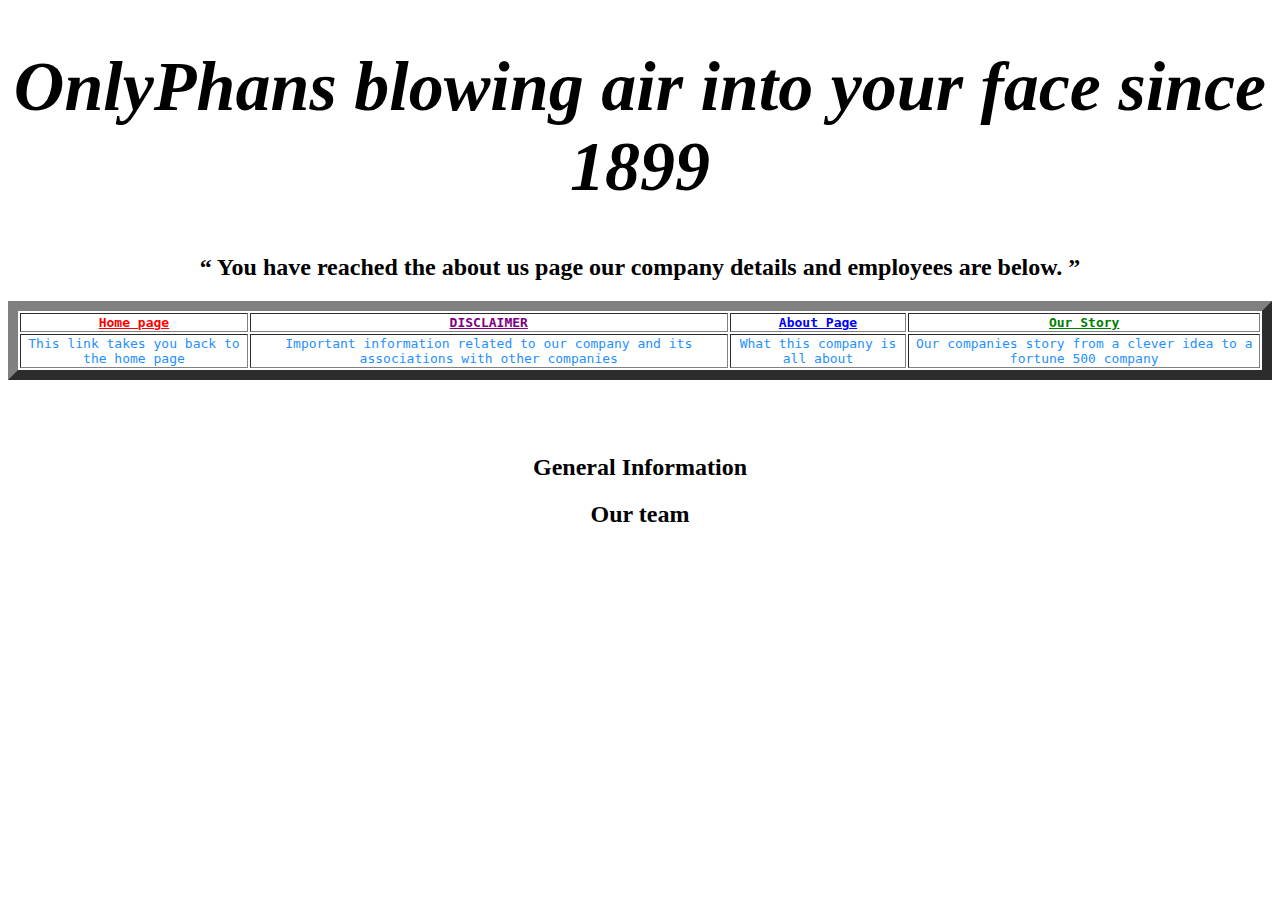
==== aboutPage.html @ 450270c7 "Add files via upload" ====
<!DOCTYPE html>

<html lang="en">

<head>

    <meta charset="UTF-8">

    <meta name="viewport" content="width=device-width, initial-scale=1.0">

    <meta http-equiv="X-UA-Compatible" content="ie=edge">

    <title>About page</title>
	
    <link rel="stylesheet" href="adare_menu.css" type="text/css"> 

</head>
		
<body>
	<header style = "text-align : center; font-family : times">
		<em><h1 style = "font-size : 70px" > OnlyPhans blowing air into your face since 1899 </h1></em>
		<h2><q> You have reached the about us page our company details and employees are below. </q></h2>	
	<header>
	<nav align = "center" style = "font-family : monospace">
		<table border = "10" align = "center">
			<tr>
				<td> <b> <a href = "../index.html" style = "color:red"> Home page </a> </td>
				<td> <b> <a href = "pages/disclaimerPage.html" style = "color:purple"> DISCLAIMER </a> </td>
				<td> <b> <a href = "pages/aboutPage.html" style = "color:blue"> About Page </a> </td>
				<td> <b> <a href = "pages/storyPage.html" style = "color:green"> Our Story </a> </td>
			</tr>
			<tr style = "color : DodgerBlue">
				<td>This link takes you back to the home page</td>
				<td>Important information related to our company and its associations with other companies</td>
				<td>What this company is all about</td>
				<td>Our companies story from a clever idea to a fortune 500 company</td>
			</tr>
		</table>
	</nav>
	<br>
	<br>
	<br>
	<div>
		<h2> General Information </h2>
		
	</div>
	
	<div>
		<h2> Our team </h2>
		
	</div>
	
	<div>
		<h2>  </h2>
	</div>
</body>

</html>
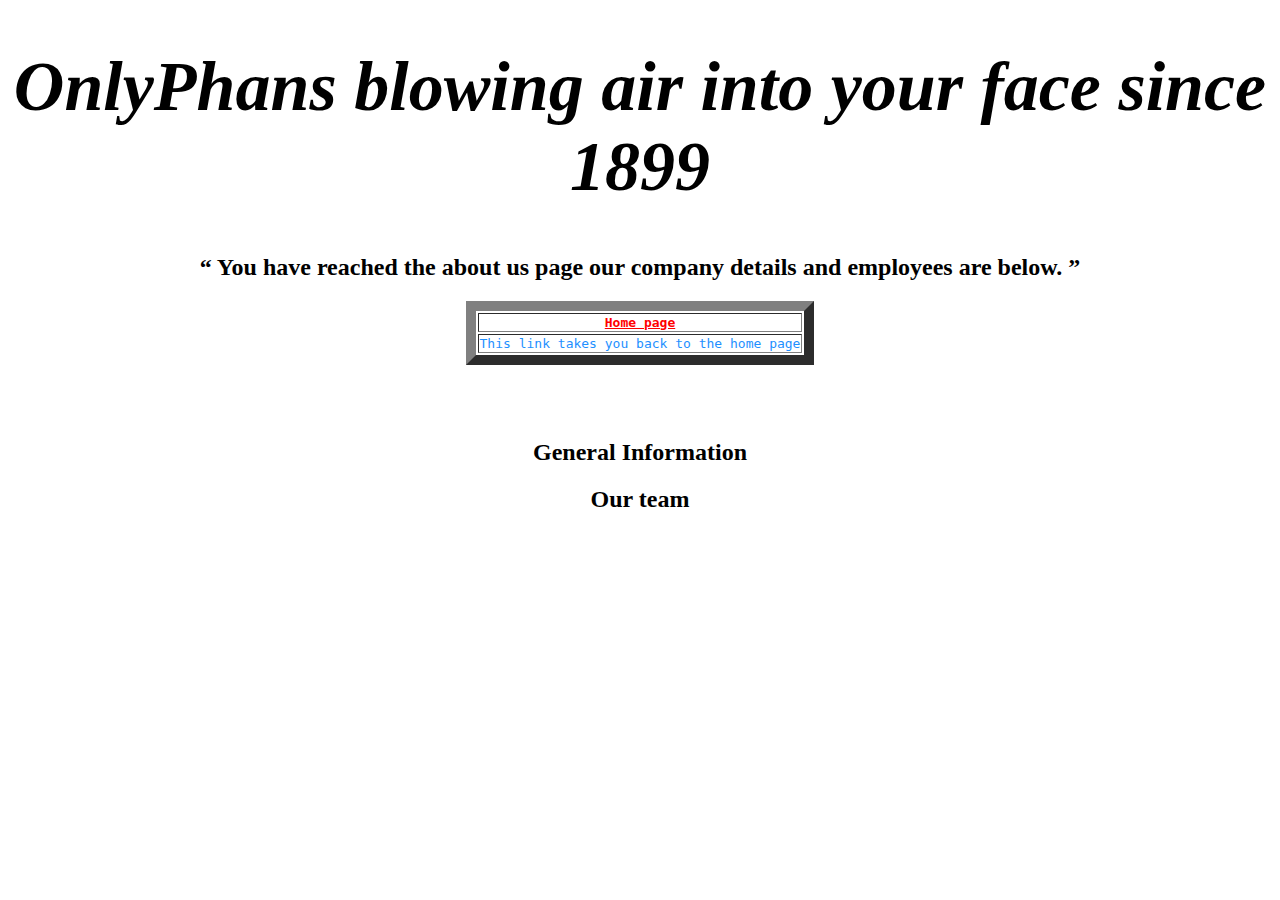
==== commit 11802e6f: "Update aboutPage.html" ====
--- a/aboutPage.html
+++ b/aboutPage.html
@@ -25,15 +25,11 @@
 		<table border = "10" align = "center">
 			<tr>
 				<td> <b> <a href = "../index.html" style = "color:red"> Home page </a> </td>
-				<td> <b> <a href = "pages/disclaimerPage.html" style = "color:purple"> DISCLAIMER </a> </td>
-				<td> <b> <a href = "pages/aboutPage.html" style = "color:blue"> About Page </a> </td>
-				<td> <b> <a href = "pages/storyPage.html" style = "color:green"> Our Story </a> </td>
+
 			</tr>
 			<tr style = "color : DodgerBlue">
 				<td>This link takes you back to the home page</td>
-				<td>Important information related to our company and its associations with other companies</td>
-				<td>What this company is all about</td>
-				<td>Our companies story from a clever idea to a fortune 500 company</td>
+
 			</tr>
 		</table>
 	</nav>
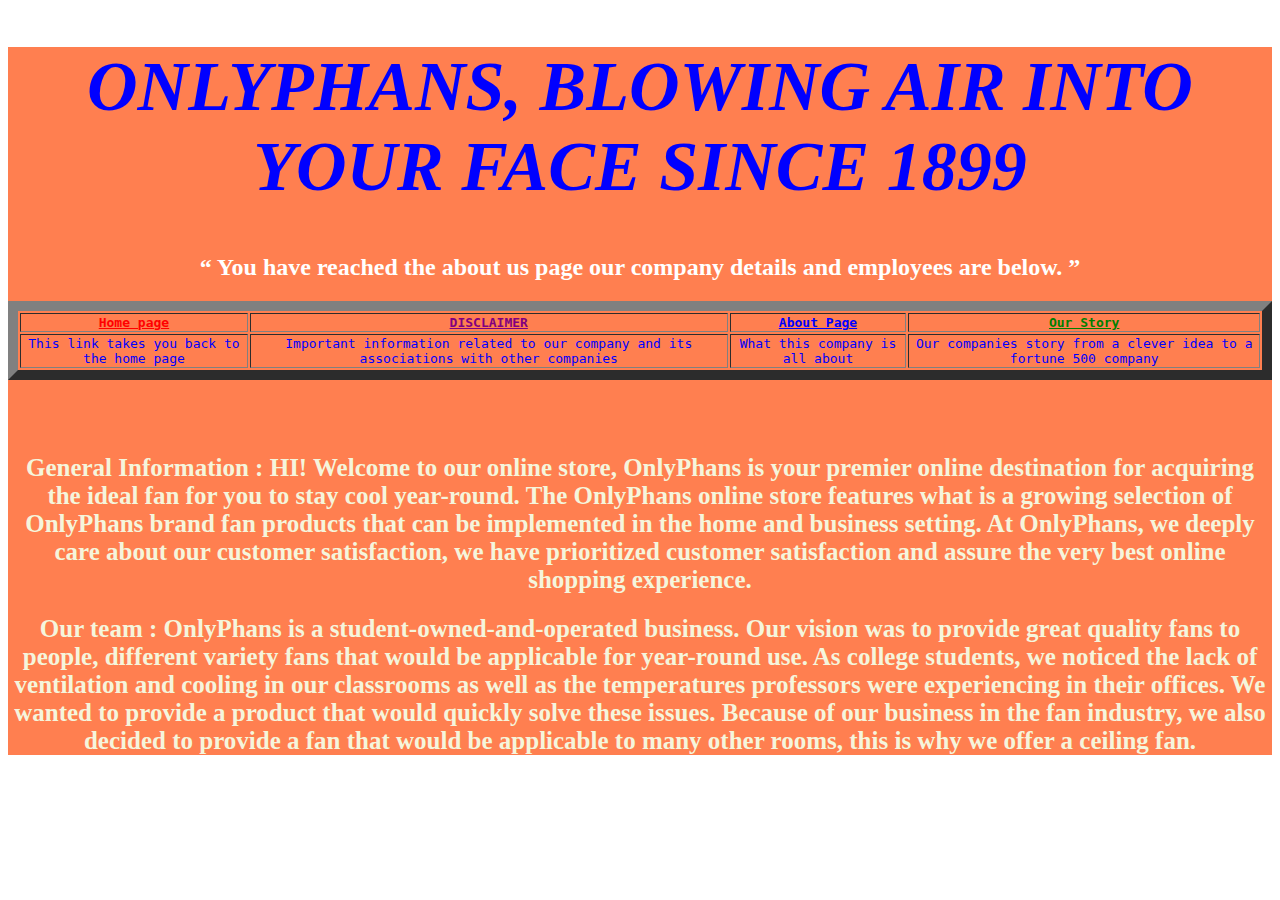
==== commit e6dfadbb: "Add files via upload" ====
--- a/aboutPage.html
+++ b/aboutPage.html
@@ -17,32 +17,38 @@
 </head>
 		
 <body>
-	<header style = "text-align : center; font-family : times">
-		<em><h1 style = "font-size : 70px" > OnlyPhans blowing air into your face since 1899 </h1></em>
-		<h2><q> You have reached the about us page our company details and employees are below. </q></h2>	
+	<header style = "text-align : center; font-family : verdana; black; background-color: coral">
+		<em><h1 style = "font-size : 70px; font-family: 'Dancing Script', cursive; text-transform: uppercase; color: blue" > OnlyPhans, blowing air into your face since 1899 </h1></em>
+		<h2 style = "color: white"><q> You have reached the about us page our company details and employees are below. </q></h2>	
 	<header>
 	<nav align = "center" style = "font-family : monospace">
 		<table border = "10" align = "center">
 			<tr>
 				<td> <b> <a href = "../index.html" style = "color:red"> Home page </a> </td>
-
+				<td> <b> <a href = "pages/disclaimerPage.html" style = "color:purple"> DISCLAIMER </a> </td>
+				<td> <b> <a href = "pages/aboutPage.html" style = "color:blue"> About Page </a> </td>
+				<td> <b> <a href = "pages/storyPage.html" style = "color:green"> Our Story </a> </td>
 			</tr>
-			<tr style = "color : DodgerBlue">
+			<tr style = "color : blue">
 				<td>This link takes you back to the home page</td>
-
+				<td>Important information related to our company and its associations with other companies</td>
+				<td>What this company is all about</td>
+				<td>Our companies story from a clever idea to a fortune 500 company</td>
 			</tr>
 		</table>
 	</nav>
 	<br>
 	<br>
 	<br>
+
+
 	<div>
-		<h2> General Information </h2>
+		<h2 style = "color: beige; font-size: 25px"> General Information : HI! Welcome to our online store, OnlyPhans is your premier online destination for acquiring the ideal fan for you to stay cool year-round. The OnlyPhans online store features what is a growing selection of OnlyPhans brand fan products that can be implemented in the home and business setting. At OnlyPhans, we deeply care about our customer satisfaction, we have prioritized customer satisfaction and assure the very best online shopping experience.  </h2>
 		
 	</div>
 	
-	<div>
-		<h2> Our team </h2>
+ 	<div>
+		<h2 style = "color: beige; font-size: 25px"> Our team : OnlyPhans is a student-owned-and-operated business. Our vision was to provide great quality fans to people, different variety fans that would be applicable for year-round use. As college students, we noticed the lack of ventilation and cooling in our classrooms as well as the temperatures professors were experiencing in their offices. We wanted to provide a product that would quickly solve these issues. Because of our business in the fan industry, we also decided to provide a fan that would be applicable to many other rooms, this is why we offer a ceiling fan. </h2>
 		
 	</div>
 	
